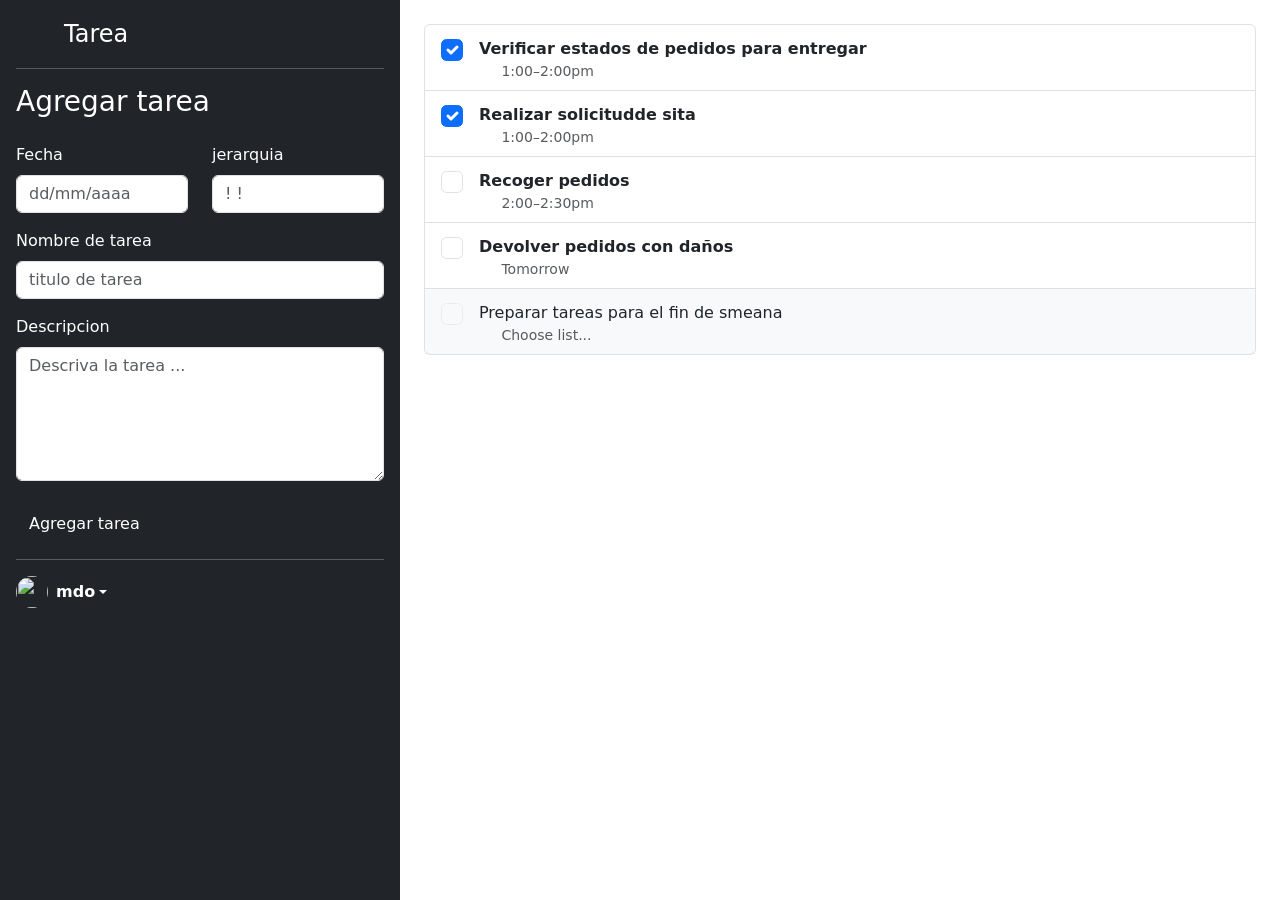
==== indext.html @ bd3a3786 "actualizado 1" ====
<!DOCTYPE html>
<html lang="en">

<head>
    <meta charset="UTF-8">
    <meta name="viewport" content="width=device-width, initial-scale=1.0">
    <title>Document</title>
    <link href="https://cdn.jsdelivr.net/npm/bootstrap@5.3.8/dist/css/bootstrap.min.css" rel="stylesheet"
        integrity="sha384-sRIl4kxILFvY47J16cr9ZwB07vP4J8+LH7qKQnuqkuIAvNWLzeN8tE5YBujZqJLB" crossorigin="anonymous">
    <link rel="stylesheet" href="/css/styles.css">
</head>

<body>

    <!-- formulario -->
    <div class="contenedoruno d-flex vh-100">
        <div class="d-flex flex-column flex-shrink-0 p-3 text-bg-dark" style="width: 400px; height: 100vh;"> <a href="/"
                class="d-flex align-items-center mb-3 mb-md-0 me-md-auto text-white text-decoration-none"> <svg
                    class="bi pe-none me-2" width="40" height="32" aria-hidden="true">
                    <use xlink:href="#bootstrap"></use>
                </svg> <span class="fs-4">Tarea </span> </a>
            <hr>
          <div class="contact-form">
                <h3 class="mb-4">Agregar tarea</h3>
                <form>
                  <div class="row">
                    <div class="col-md-6 mb-3">
                      <label class="form-label">Fecha</label>
                      <input type="text" class="form-control" placeholder="dd/mm/aaaa">
                    </div>
                    <div class="col-md-6 mb-3">
                      <label class="form-label">jerarquia</label>
                      <input type="text" class="form-control" placeholder="! !">
                    </div>
                  </div>
                  
                  <div class="mb-3">
                    <label class="form-label">Nombre de tarea</label>
                    <input type="email" class="form-control" placeholder="titulo de tarea">
                  </div>

                  <div class="mb-4">
                    <label class="form-label">Descripcion</label>
                    <textarea class="form-control" rows="5" placeholder="Descriva la tarea ..."></textarea>
                  </div>
                  
                  <button type="submit" class="btn btn-submit text-white">Agregar tarea</button>
                </form>

              </div>
            <hr>
            <div class="dropdown"> <a href="#"
                    class="d-flex align-items-center text-white text-decoration-none dropdown-toggle"
                    data-bs-toggle="dropdown" aria-expanded="false"> <img src="https://github.com/mdo.png" alt=""
                        width="32" height="32" class="rounded-circle me-2"> <strong>mdo</strong> </a>
                <ul class="dropdown-menu dropdown-menu-dark text-small shadow">
                    <li><a class="dropdown-item" href="#">New project...</a></li>
                    <li><a class="dropdown-item" href="#">Settings</a></li>
                    <li><a class="dropdown-item" href="#">Profile</a></li>
                    <li>
                        <hr class="dropdown-divider">
                    </li>
                    <li><a class="dropdown-item" href="#">Sign out</a></li>
                </ul>
            </div>
        </div>

        <!-- listado -->

        <div class="flex-grow-1 p-4">
            <div class="list-group w-100">
                <label class="list-group-item d-flex gap-3">
                    <input class="form-check-input flex-shrink-0" type="checkbox" value="" checked=""
                        style="font-size: 1.375em;">
                    <span class="pt-1 form-checked-content">
                        <strong>Verificar estados de pedidos para entregar</strong>
                        <small class="d-block text-body-secondary"> <svg class="bi me-1" width="1em" height="1em"
                                role="img" aria-label="Schedule">
                                <use xlink:href="#calendar-event"></use>
                            </svg>
                            1:00–2:00pm
                        </small>
                    </span> 
                </label> 
                <label class="list-group-item d-flex gap-3">
                    <input class="form-check-input flex-shrink-0" type="checkbox" value="" checked=""
                        style="font-size: 1.375em;">
                    <span class="pt-1 form-checked-content">
                        <strong>Realizar solicitudde sita</strong>
                        <small class="d-block text-body-secondary"> <svg class="bi me-1" width="1em" height="1em"
                                role="img" aria-label="Schedule">
                                <use xlink:href="#calendar-event"></use>
                            </svg>
                            1:00–2:00pm
                        </small>
                    </span> 
                </label> 
                <label class="list-group-item d-flex gap-3"> <input
                        class="form-check-input flex-shrink-0" type="checkbox" value="" style="font-size: 1.375em;">
                    <span class="pt-1 form-checked-content"> <strong>Recoger pedidos</strong> <small
                            class="d-block text-body-secondary"> <svg class="bi me-1" width="1em" height="1em"
                                role="img" aria-label="Schedule">
                                <use xlink:href="#calendar-event"></use>
                            </svg>
                            2:00–2:30pm
                        </small> </span> </label> <label class="list-group-item d-flex gap-3"> <input
                        class="form-check-input flex-shrink-0" type="checkbox" value="" style="font-size: 1.375em;">
                    <span class="pt-1 form-checked-content"> <strong>Devolver pedidos con daños</strong> <small
                            class="d-block text-body-secondary"> <svg class="bi me-1" width="1em" height="1em"
                                role="img" aria-label="Reminder">
                                <use xlink:href="#alarm"></use>
                            </svg>
                            Tomorrow
                        </small> </span> </label> <label class="list-group-item d-flex gap-3 bg-body-tertiary"> <input
                        class="form-check-input form-check-input-placeholder bg-body-tertiary flex-shrink-0 pe-none"
                        disabled="" type="checkbox" value="" style="font-size: 1.375em;"> <span
                        class="pt-1 form-checked-content"> <span contenteditable="true" class="w-100">Preparar tareas
                            para el fin de smeana
                        </span> <small class="d-block text-body-secondary"> <svg class="bi me-1" width="1em"
                                height="1em" aria-hidden="true">
                                <use xlink:href="#list-check"></use>
                            </svg>
                            Choose list...
                        </small> </span> </label>
            </div>
        </div>

    </div>

    <script src="https://cdn.jsdelivr.net/npm/bootstrap@5.3.8/dist/js/bootstrap.bundle.min.js"
        integrity="sha384-FKyoEForCGlyvwx9Hj09JcYn3nv7wiPVlz7YYwJrWVcXK/BmnVDxM+D2scQbITxI"
        crossorigin="anonymous"></script>
</body>

</html>
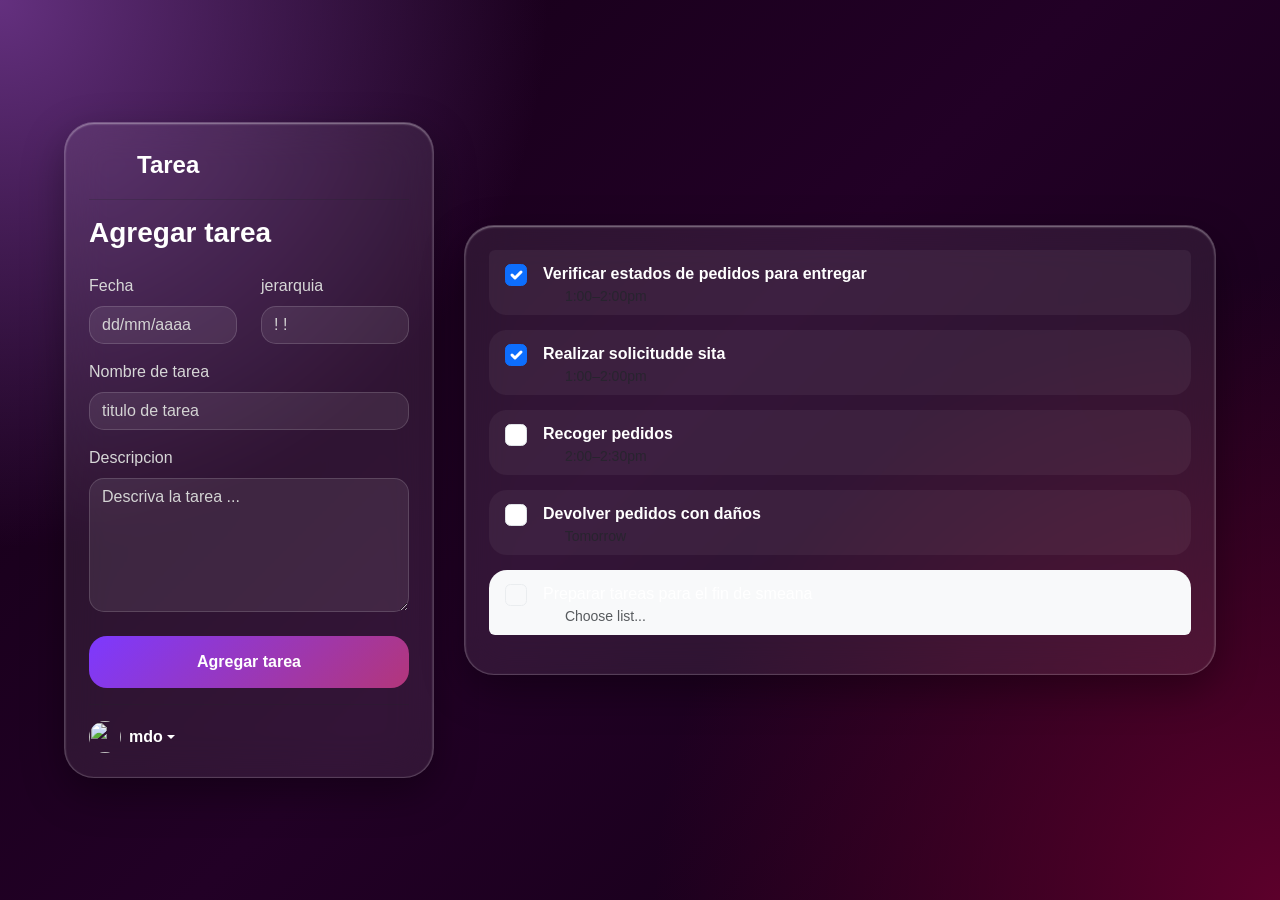
==== commit 644b0d57: "se actualiza diseño estetico del tablero tareas" ====
--- a/indext.html
+++ b/indext.html
@@ -7,14 +7,14 @@
     <title>Document</title>
     <link href="https://cdn.jsdelivr.net/npm/bootstrap@5.3.8/dist/css/bootstrap.min.css" rel="stylesheet"
         integrity="sha384-sRIl4kxILFvY47J16cr9ZwB07vP4J8+LH7qKQnuqkuIAvNWLzeN8tE5YBujZqJLB" crossorigin="anonymous">
-    <link rel="stylesheet" href="/css/styles.css">
+    <link rel="stylesheet" href="./css/styles.css">
 </head>
 
 <body>
 
     <!-- formulario -->
-    <div class="contenedoruno d-flex vh-100">
-        <div class="d-flex flex-column flex-shrink-0 p-3 text-bg-dark" style="width: 400px; height: 100vh;"> <a href="/"
+    <div class="contenedoruno d-flex align-items-center">
+        <div  class="sidebar d-flex flex-column flex-shrink-0 p-4"> <a href="/"
                 class="d-flex align-items-center mb-3 mb-md-0 me-md-auto text-white text-decoration-none"> <svg
                     class="bi pe-none me-2" width="40" height="32" aria-hidden="true">
                     <use xlink:href="#bootstrap"></use>
@@ -67,7 +67,7 @@
 
         <!-- listado -->
 
-        <div class="flex-grow-1 p-4">
+        <div class="flex-grow-1 p-4 tareas">
             <div class="list-group w-100">
                 <label class="list-group-item d-flex gap-3">
                     <input class="form-check-input flex-shrink-0" type="checkbox" value="" checked=""
--- a/css/styles.css
+++ b/css/styles.css
@@ -0,0 +1,94 @@
+
+body{
+    margin:0;
+    min-height:100vh;
+    display:flex;
+    justify-content:center;
+    align-items:center;
+    font-family:Poppins,sans-serif;
+    background:
+    radial-gradient(circle at top left,#64307f 0%,transparent 35%),
+    radial-gradient(circle at bottom right,#5c002b 0%,transparent 40%),
+    linear-gradient(135deg,#130015,#220026,#130015);
+}
+
+.contenedoruno{
+    width:90%;
+    max-width:1600px;
+    height:92vh;
+    gap:30px;
+}
+
+.sidebar{
+    width:370px;
+    border-radius:30px;
+    background:rgba(255,255,255,.08);
+    backdrop-filter:blur(20px);
+    -webkit-backdrop-filter:blur(20px);
+    border:1px solid rgba(255,255,255,.18);
+    box-shadow:
+    inset 0 1px 2px rgba(255,255,255,.45),
+    0 15px 40px rgba(0,0,0,.35);
+}
+
+.tareas{
+    border-radius:30px;
+    background:rgba(255,255,255,.08);
+    backdrop-filter:blur(20px);
+    border:1px solid rgba(255,255,255,.18);
+    box-shadow:
+    inset 0 1px 2px rgba(255,255,255,.45),
+    0 15px 40px rgba(0,0,0,.35);
+    overflow:auto;
+}
+
+.form-control{
+    background:rgba(255,255,255,.08);
+    border:1px solid rgba(255,255,255,.15);
+    color:white;
+    border-radius:15px;
+}
+
+.form-control::placeholder{
+    color:#d4d4d4;
+}
+
+.form-control:focus{
+    background:rgba(255,255,255,.12);
+    color:white;
+    border-color:#b38cff;
+    box-shadow:0 0 20px rgba(179,140,255,.3);
+}
+
+.btn-submit{
+    width:100%;
+    padding:14px;
+    border:none;
+    border-radius:18px;
+    background:linear-gradient(135deg,#7d39ff,#b3367a);
+    transition:.35s;
+    font-weight:600;
+}
+
+.btn-submit:hover{
+    transform:translateY(-3px);
+    box-shadow:0 10px 25px rgba(180,80,255,.4);
+}
+
+.list-group-item{
+    background:rgba(255,255,255,.05);
+    color:white;
+    border:none;
+    border-radius:18px;
+    margin-bottom:15px;
+}
+
+h3,
+.fs-4{
+    color:white;
+    font-weight:600;
+}
+
+label{
+    color:#d7d7d7;
+}
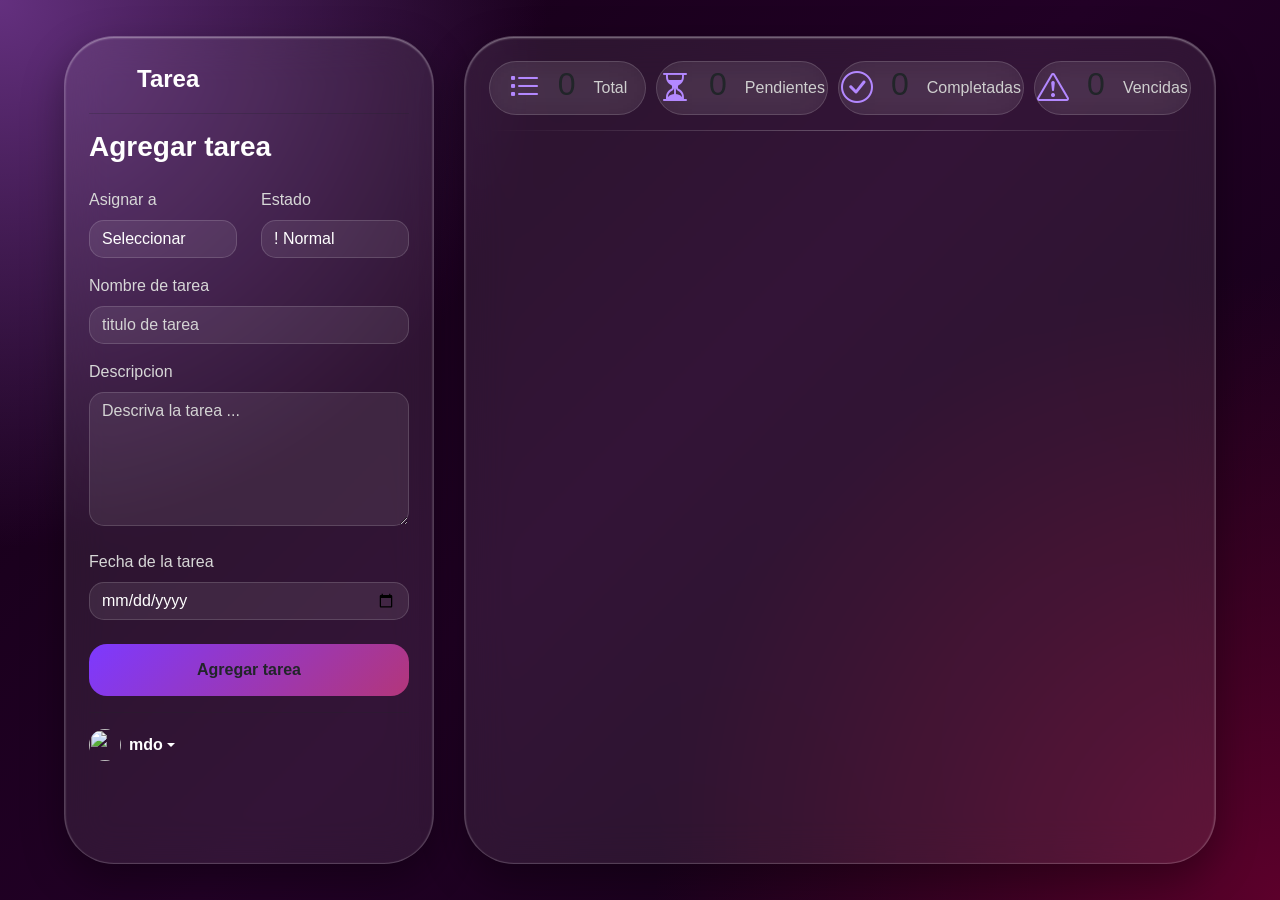
==== commit 60882d00: "actualizado de toda la interfa" ====
--- a/indext.html
+++ b/indext.html
@@ -5,6 +5,7 @@
     <meta charset="UTF-8">
     <meta name="viewport" content="width=device-width, initial-scale=1.0">
     <title>Document</title>
+    <link rel="stylesheet" href="https://cdn.jsdelivr.net/npm/bootstrap-icons@1.11.3/font/bootstrap-icons.min.css">
     <link href="https://cdn.jsdelivr.net/npm/bootstrap@5.3.8/dist/css/bootstrap.min.css" rel="stylesheet"
         integrity="sha384-sRIl4kxILFvY47J16cr9ZwB07vP4J8+LH7qKQnuqkuIAvNWLzeN8tE5YBujZqJLB" crossorigin="anonymous">
     <link rel="stylesheet" href="./css/styles.css">
@@ -13,41 +14,52 @@
 <body>
 
     <!-- formulario -->
-    <div class="contenedoruno d-flex align-items-center">
-        <div  class="sidebar d-flex flex-column flex-shrink-0 p-4"> <a href="/"
+    <div class="contenedoruno d-flex">
+        <div class="sidebar d-flex flex-column flex-shrink-0 p-4"> <a href="/"
                 class="d-flex align-items-center mb-3 mb-md-0 me-md-auto text-white text-decoration-none"> <svg
                     class="bi pe-none me-2" width="40" height="32" aria-hidden="true">
                     <use xlink:href="#bootstrap"></use>
                 </svg> <span class="fs-4">Tarea </span> </a>
             <hr>
-          <div class="contact-form">
+            <div class="contact-form">
                 <h3 class="mb-4">Agregar tarea</h3>
                 <form>
-                  <div class="row">
-                    <div class="col-md-6 mb-3">
-                      <label class="form-label">Fecha</label>
-                      <input type="text" class="form-control" placeholder="dd/mm/aaaa">
+                    <div class="row">
+                        <div class="col-md-6 mb-3">
+                            <label class="form-label">Asignar a</label>
+                            <select id="asignado" class="form-select">
+                                <option selected>Seleccionar</option>
+                                <option>Rhonald</option>
+                                <option>Carlos</option>
+                                <option>Laura</option>
+                                <option>María</option>
+                            </select>
+                        </div>
+                        <div class="col-md-6 mb-3">
+                            <label class="form-label">Estado</label>
+                            <select id="estado" class="form-select">
+                                <option value="1">! Normal</option>
+                                <option value="2">!! Importante</option>
+                                <option value="3">!!! Obligatorio</option>
+                            </select>
+                        </div>
                     </div>
-                    <div class="col-md-6 mb-3">
-                      <label class="form-label">jerarquia</label>
-                      <input type="text" class="form-control" placeholder="! !">
+                    <div class="mb-3">
+                        <label class="form-label">Nombre de tarea</label>
+                        <input id="titulo" type="text" class="form-control" placeholder="titulo de tarea">
                     </div>
-                  </div>
-                  
-                  <div class="mb-3">
-                    <label class="form-label">Nombre de tarea</label>
-                    <input type="email" class="form-control" placeholder="titulo de tarea">
-                  </div>
-
-                  <div class="mb-4">
-                    <label class="form-label">Descripcion</label>
-                    <textarea class="form-control" rows="5" placeholder="Descriva la tarea ..."></textarea>
-                  </div>
-                  
-                  <button type="submit" class="btn btn-submit text-white">Agregar tarea</button>
+                    <div class="mb-4">
+                        <label class="form-label">Descripcion</label>
+                        <textarea id="descripcion" class="form-control" rows="5"
+                            placeholder="Descriva la tarea ..."></textarea>
+                    </div>
+                    <div class="mb-4">
+                        <label class="form-label">Fecha de la tarea</label>
+                        <input id="fecha" type="date" class="form-control">
+                    </div>
+                    <button id="btnAgregar" type="submit" class="btn btn-submit">Agregar tarea</button>
                 </form>
-
-              </div>
+            </div>
             <hr>
             <div class="dropdown"> <a href="#"
                     class="d-flex align-items-center text-white text-decoration-none dropdown-toggle"
@@ -67,69 +79,68 @@
 
         <!-- listado -->
 
-        <div class="flex-grow-1 p-4 tareas">
-            <div class="list-group w-100">
-                <label class="list-group-item d-flex gap-3">
-                    <input class="form-check-input flex-shrink-0" type="checkbox" value="" checked=""
-                        style="font-size: 1.375em;">
-                    <span class="pt-1 form-checked-content">
-                        <strong>Verificar estados de pedidos para entregar</strong>
-                        <small class="d-block text-body-secondary"> <svg class="bi me-1" width="1em" height="1em"
-                                role="img" aria-label="Schedule">
-                                <use xlink:href="#calendar-event"></use>
-                            </svg>
-                            1:00–2:00pm
-                        </small>
-                    </span> 
-                </label> 
-                <label class="list-group-item d-flex gap-3">
-                    <input class="form-check-input flex-shrink-0" type="checkbox" value="" checked=""
-                        style="font-size: 1.375em;">
-                    <span class="pt-1 form-checked-content">
-                        <strong>Realizar solicitudde sita</strong>
-                        <small class="d-block text-body-secondary"> <svg class="bi me-1" width="1em" height="1em"
-                                role="img" aria-label="Schedule">
-                                <use xlink:href="#calendar-event"></use>
-                            </svg>
-                            1:00–2:00pm
-                        </small>
-                    </span> 
-                </label> 
-                <label class="list-group-item d-flex gap-3"> <input
-                        class="form-check-input flex-shrink-0" type="checkbox" value="" style="font-size: 1.375em;">
-                    <span class="pt-1 form-checked-content"> <strong>Recoger pedidos</strong> <small
-                            class="d-block text-body-secondary"> <svg class="bi me-1" width="1em" height="1em"
-                                role="img" aria-label="Schedule">
-                                <use xlink:href="#calendar-event"></use>
-                            </svg>
-                            2:00–2:30pm
-                        </small> </span> </label> <label class="list-group-item d-flex gap-3"> <input
-                        class="form-check-input flex-shrink-0" type="checkbox" value="" style="font-size: 1.375em;">
-                    <span class="pt-1 form-checked-content"> <strong>Devolver pedidos con daños</strong> <small
-                            class="d-block text-body-secondary"> <svg class="bi me-1" width="1em" height="1em"
-                                role="img" aria-label="Reminder">
-                                <use xlink:href="#alarm"></use>
-                            </svg>
-                            Tomorrow
-                        </small> </span> </label> <label class="list-group-item d-flex gap-3 bg-body-tertiary"> <input
-                        class="form-check-input form-check-input-placeholder bg-body-tertiary flex-shrink-0 pe-none"
-                        disabled="" type="checkbox" value="" style="font-size: 1.375em;"> <span
-                        class="pt-1 form-checked-content"> <span contenteditable="true" class="w-100">Preparar tareas
-                            para el fin de smeana
-                        </span> <small class="d-block text-body-secondary"> <svg class="bi me-1" width="1em"
-                                height="1em" aria-hidden="true">
-                                <use xlink:href="#list-check"></use>
-                            </svg>
-                            Choose list...
-                        </small> </span> </label>
+        <div class="list flex-grow-1 p-4 tareas">
+            <div class="estadisticas">
+                <div class="card-stat glass">
+                    <i class="bi bi-list-task"></i>
+                    <h2 id="totalTareas">0</h2>
+                    <p>Total</p>
+                </div>
+                <div class="card-stat glass">
+                    <i class="bi bi-hourglass-split"></i>
+                    <h2 id="pendientes">0</h2>
+                    <p>Pendientes</p>
+                </div>
+                <div class="card-stat glass">
+                    <i class="bi bi-check-circle"></i>
+                    <h2 id="completadas">0</h2>
+                    <p>Completadas</p>
+                </div>
+                <div class="card-stat glass">
+                    <i class="bi bi-exclamation-triangle"></i>
+                    <h2 id="vencidas">0</h2>
+                    <p>Vencidas</p>
+                </div>
+            </div>
+            <div class="separador"></div>
+            <div id="listaTareas" class="list-group w-100">
+                <div class="task-card">
+                    <div class="task-header">
+                        <div class="task-title">
+                            <input class="form-check-input" type="checkbox">
+                            <span class="prioridad prioridad-3">!!!</span>
+                            <h5>Verificar estados de pedidos</h5>
+                        </div>
+                        <div class="task-actions">
+                            <button class="btn-icon editar">
+                                <i class="bi bi-pencil-square"></i>
+                            </button>
+                            <button class="btn-icon eliminar">
+                                <i class="bi bi-trash-fill"></i>
+                            </button>
+                        </div>
+                    </div>
+                    <div class="task-info">
+                        <span>
+                            <i class="bi bi-calendar-event"></i>
+                            05 Ago 2026
+                        </span>
+                        <span>
+                            <i class="bi bi-person"></i>
+                            Carlos
+                        </span>
+                    </div>
+                    <p class="task-description">
+                        Verificar que todos los pedidos se encuentren listos para despacho.
+                    </p>
+                </div>
             </div>
         </div>
-
     </div>
-
     <script src="https://cdn.jsdelivr.net/npm/bootstrap@5.3.8/dist/js/bootstrap.bundle.min.js"
         integrity="sha384-FKyoEForCGlyvwx9Hj09JcYn3nv7wiPVlz7YYwJrWVcXK/BmnVDxM+D2scQbITxI"
         crossorigin="anonymous"></script>
+    <script src="/js/app.js"></script>
 </body>
 
 </html>
--- a/css/styles.css
+++ b/css/styles.css
@@ -21,7 +21,7 @@
 
 .sidebar{
     width:370px;
-    border-radius:30px;
+    border-radius:50px;
     background:rgba(255,255,255,.08);
     backdrop-filter:blur(20px);
     -webkit-backdrop-filter:blur(20px);
@@ -91,4 +91,152 @@
 
 label{
     color:#d7d7d7;
-}+}
+
+.form-select{
+    background: rgba(255,255,255,.08);
+    border:1px solid rgba(255,255,255,.15);
+    color:white;
+    border-radius:15px;
+}
+
+.form-select option{
+    background:#241235;
+    color:white;
+}
+
+.form-select:focus{
+    background:rgba(255,255,255,.12);
+    color:white;
+    border-color:#b38cff;
+    box-shadow:0 0 20px rgba(179,140,255,.3);
+}
+
+.prioridad-1{
+    color:#ffffff;
+    font-size:30px;
+}
+
+.prioridad-2{
+    color:#ffc107;
+    letter-spacing:2px;
+    font-weight:bold;
+    font-size:30px;
+}
+
+.prioridad-3{
+    color:#ff4d6d;
+    font-weight:bold;
+    letter-spacing:2px;
+    font-size:30px;
+}
+
+.list{
+    border-radius: 50px;
+}
+
+.estadisticas{
+    display:grid;
+    grid-template-columns:repeat(4,1fr);
+    gap:10px;
+    margin-bottom:15px;
+}
+
+.card-stat{
+    display:flex;
+    align-items:center;
+    gap:18px;
+    padding: 2px 2px;
+    border-radius:30px;
+    background:rgba(255,255,255,.06);
+    backdrop-filter:blur(20px);
+    border:1px solid rgba(255,255,255,.15);
+    transition:.35s;
+    justify-content: center;
+}
+
+.card-stat i{
+    font-size:2rem;
+    color:#b388ff;
+}
+
+.card-stat p{
+    color:#cfcfcf;
+    margin:0;
+}
+
+.task-card{
+    background:rgba(255,255,255,.06);
+    border:1px solid rgba(255,255,255,.12);
+    backdrop-filter:blur(15px);
+    border-radius:22px;
+    padding:22px;
+    margin-bottom:20px;
+    transition:.3s;
+    cursor:pointer;
+}
+
+.task-card:hover{
+    transform:translateY(-4px);
+    background:rgba(255,255,255,.10);
+}
+
+.task-header{
+    display:flex;
+    justify-content:space-between;
+    align-items:center;
+}
+
+.task-title h5{
+    margin:0;
+    color:white;
+}
+
+.task-info{
+    display:flex;
+    gap:40px;
+    margin-top:18px;
+    color:#cfcfcf;
+    font-size:.9rem;
+}
+
+.editar:hover{
+    background:#4e7cff;
+}
+
+/* linea separador estados - lista */
+.separador{
+    width:100%;
+    height:1px;
+    margin:10px 0 15px;
+    background:linear-gradient(
+        to right,
+        transparent,
+        rgba(255,255,255,.25),
+        transparent
+    );
+}
+
+/* focus en card */
+
+.task-card.active{
+    border:1px solid #b388ff;
+    background:rgba(255,255,255,.14);
+    box-shadow:
+        0 0 25px rgba(179,136,255,.25),
+        inset 0 0 18px rgba(255,255,255,.05);
+    transform:translateX(6px);
+}
+
+.editar{
+    opacity:0;
+    transform:translateX(10px);
+    pointer-events:none;
+    transition:.25s;
+}
+
+.task-card.active .editar{
+    opacity:1;
+    transform:translateX(0);
+    pointer-events:auto;
+}
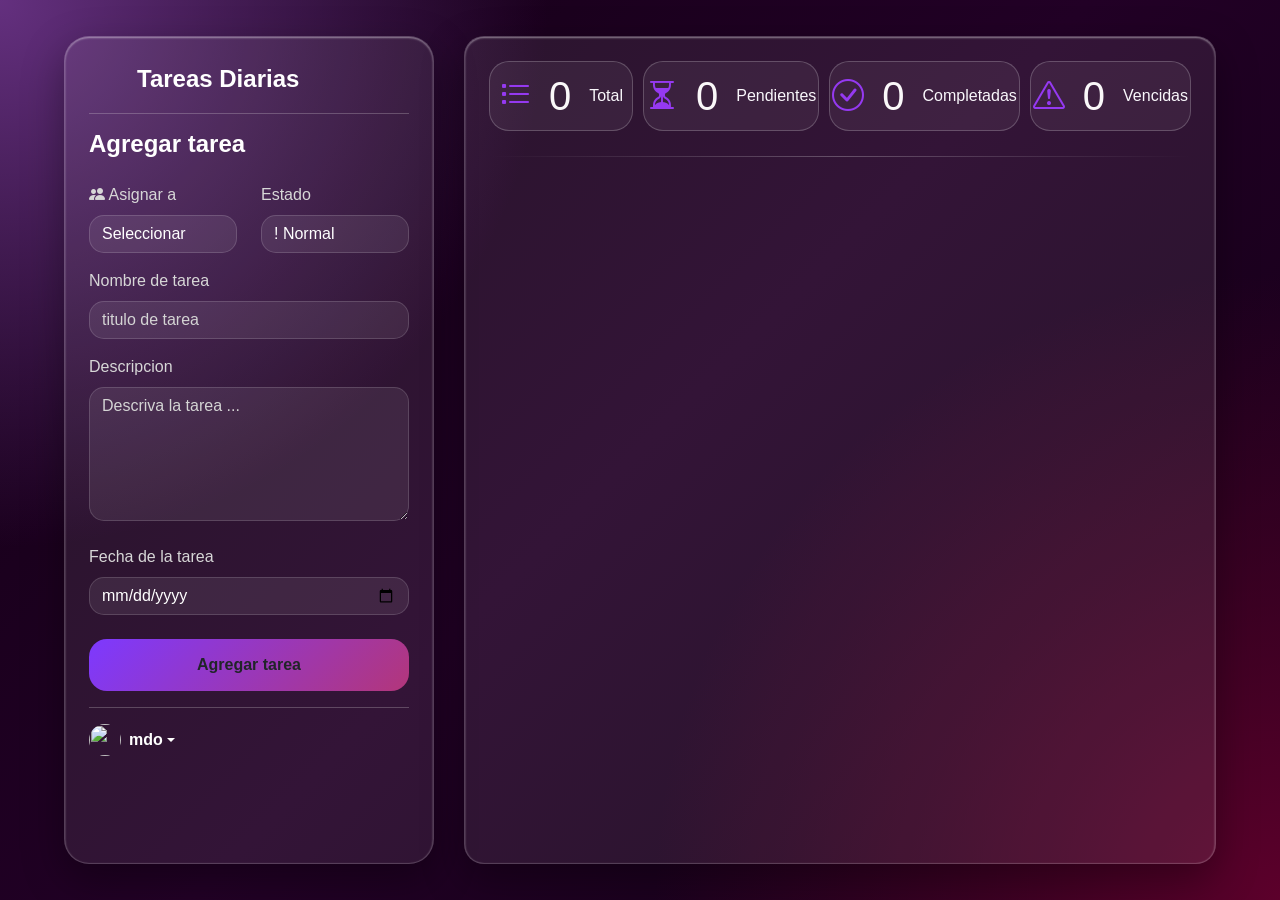
==== commit 50563330: "actualizacion visual del listado tareas, contenedor2,scroll,checkbox" ====
--- a/indext.html
+++ b/indext.html
@@ -19,24 +19,24 @@
                 class="d-flex align-items-center mb-3 mb-md-0 me-md-auto text-white text-decoration-none"> <svg
                     class="bi pe-none me-2" width="40" height="32" aria-hidden="true">
                     <use xlink:href="#bootstrap"></use>
-                </svg> <span class="fs-4">Tarea </span> </a>
+                </svg> <span class="fs-4">Tareas Diarias</span> </a>
             <hr>
             <div class="contact-form">
-                <h3 class="mb-4">Agregar tarea</h3>
+                <h4 class="mb-4">Agregar tarea</h4>
                 <form>
                     <div class="row">
                         <div class="col-md-6 mb-3">
-                            <label class="form-label">Asignar a</label>
-                            <select id="asignado" class="form-select">
+                            <label class="form-label bi bi-people-fill""> Asignar a</label>
+                            <select id=" asignado" class="form-select ">
                                 <option selected>Seleccionar</option>
                                 <option>Rhonald</option>
                                 <option>Carlos</option>
                                 <option>Laura</option>
                                 <option>María</option>
-                            </select>
+                                </select>
                         </div>
                         <div class="col-md-6 mb-3">
-                            <label class="form-label">Estado</label>
+                            <label class="form-label ">Estado</label>
                             <select id="estado" class="form-select">
                                 <option value="1">! Normal</option>
                                 <option value="2">!! Importante</option>
@@ -76,9 +76,7 @@
                 </ul>
             </div>
         </div>
-
-        <!-- listado -->
-
+        <!-- listado de las tareas-->
         <div class="list flex-grow-1 p-4 tareas">
             <div class="estadisticas">
                 <div class="card-stat glass">
@@ -103,39 +101,35 @@
                 </div>
             </div>
             <div class="separador"></div>
-            <div id="listaTareas" class="list-group w-100">
-                <div class="task-card">
-                    <div class="task-header">
-                        <div class="task-title">
-                            <input class="form-check-input" type="checkbox">
-                            <span class="prioridad prioridad-3">!!!</span>
-                            <h5>Verificar estados de pedidos</h5>
+            <div class="contenedor-lista">
+                <div id="listaTareas" class="list-group w-100">
+                    <div class="task-card">
+                        <input class="form-check-input completar" type="checkbox">
+                        <span class="prioridad prioridad-3">!!!</span>
+                        <div class="task-content">
+                            <h5>Prueba 2</h5>
+                            <div class="task-info">
+                                <span><i class="bi bi-calendar-event"></i>2026-08-12</span>
+                                <span><i class="bi bi-person"></i>Rhonald</span>
+                            </div>
+                            <p class="task-description">
+                                Aquí probando 2
+                            </p>
                         </div>
                         <div class="task-actions">
                             <button class="btn-icon editar">
-                                <i class="bi bi-pencil-square"></i>
+                                <i class="bi bi-pencil"></i>
                             </button>
                             <button class="btn-icon eliminar">
-                                <i class="bi bi-trash-fill"></i>
+                                <i class="bi bi-trash"></i>
                             </button>
                         </div>
                     </div>
-                    <div class="task-info">
-                        <span>
-                            <i class="bi bi-calendar-event"></i>
-                            05 Ago 2026
-                        </span>
-                        <span>
-                            <i class="bi bi-person"></i>
-                            Carlos
-                        </span>
-                    </div>
-                    <p class="task-description">
-                        Verificar que todos los pedidos se encuentren listos para despacho.
-                    </p>
                 </div>
             </div>
         </div>
+    </div>
+    </div>
     </div>
     <script src="https://cdn.jsdelivr.net/npm/bootstrap@5.3.8/dist/js/bootstrap.bundle.min.js"
         integrity="sha384-FKyoEForCGlyvwx9Hj09JcYn3nv7wiPVlz7YYwJrWVcXK/BmnVDxM+D2scQbITxI"
--- a/css/styles.css
+++ b/css/styles.css
@@ -21,26 +21,28 @@
 
 .sidebar{
     width:370px;
-    border-radius:50px;
+    border-radius:25px;
     background:rgba(255,255,255,.08);
-    backdrop-filter:blur(20px);
     -webkit-backdrop-filter:blur(20px);
     border:1px solid rgba(255,255,255,.18);
     box-shadow:
     inset 0 1px 2px rgba(255,255,255,.45),
     0 15px 40px rgba(0,0,0,.35);
-}
+}  
 
 .tareas{
-    border-radius:30px;
+    display:flex;
+    flex-direction:column;
+    border-radius:25px;
     background:rgba(255,255,255,.08);
-    backdrop-filter:blur(20px);
+    /* backdrop-filter:blur(20px); */
     border:1px solid rgba(255,255,255,.18);
     box-shadow:
     inset 0 1px 2px rgba(255,255,255,.45),
     0 15px 40px rgba(0,0,0,.35);
-    overflow:auto;
-}
+    /* overflow:auto; */
+    /* ↑↑ probando scroll en listado lateral izq↑↑ */
+} 
 
 .form-control{
     background:rgba(255,255,255,.08);
@@ -66,7 +68,7 @@
     border:none;
     border-radius:18px;
     background:linear-gradient(135deg,#7d39ff,#b3367a);
-    transition:.35s;
+    transition:.15s;
     font-weight:600;
 }
 
@@ -83,7 +85,7 @@
     margin-bottom:15px;
 }
 
-h3,
+h4,
 .fs-4{
     color:white;
     font-weight:600;
@@ -112,27 +114,8 @@
     box-shadow:0 0 20px rgba(179,140,255,.3);
 }
 
-.prioridad-1{
-    color:#ffffff;
-    font-size:30px;
-}
-
-.prioridad-2{
-    color:#ffc107;
-    letter-spacing:2px;
-    font-weight:bold;
-    font-size:30px;
-}
-
-.prioridad-3{
-    color:#ff4d6d;
-    font-weight:bold;
-    letter-spacing:2px;
-    font-size:30px;
-}
-
 .list{
-    border-radius: 50px;
+    border-radius: 20px;
 }
 
 .estadisticas{
@@ -147,61 +130,105 @@
     align-items:center;
     gap:18px;
     padding: 2px 2px;
-    border-radius:30px;
+    border-radius:20px;
     background:rgba(255,255,255,.06);
-    backdrop-filter:blur(20px);
-    border:1px solid rgba(255,255,255,.15);
-    transition:.35s;
+    border:1px solid rgba(255, 255, 255, 0.209);
+    transition:.15s;
     justify-content: center;
 }
 
 .card-stat i{
     font-size:2rem;
-    color:#b388ff;
+    color:#9539f1;
 }
 
 .card-stat p{
-    color:#cfcfcf;
+    color:#f9f7fb;
     margin:0;
+}
+
+h2{
+    color: #faf8f9;
+    margin-top: 8px;
+    font-size: 40px;
 }
 
 .task-card{
     background:rgba(255,255,255,.06);
     border:1px solid rgba(255,255,255,.12);
-    backdrop-filter:blur(15px);
-    border-radius:22px;
-    padding:22px;
-    margin-bottom:20px;
-    transition:.3s;
+    border-radius:20px;
+    margin-bottom:5px;
+    transition:0.2s;
     cursor:pointer;
+    display: flex;
+    align-items: center;
+    padding: 4PX;
+}
+
+.task-left{
+    display:flex;
+    align-items:center;
+    gap:18px;
+    flex:1;
+}
+
+.task-content{
+    display:flex;
+    justify-content: center;
+    flex-direction:column;
+    margin-left: 15px;
+}
+
+.task-actions{
+    display:flex;
+    gap:12px;
+    margin-left: auto;
+    opacity:0;
+    transform:translateX(12px);
+    transition:.20s;
+    pointer-events:none;
+}
+
+.task-content h5{
+    color:#fff;
+    font-size:1.1rem;
+    font-weight:600;
+}
+
+.task-content span{
+    color:#cdc4c4;
+    font-size:1.1rem;
+    font-weight:500;
+}
+
+.task-card.active .task-content{
+    margin-top:13px;
 }
 
 .task-card:hover{
-    transform:translateY(-4px);
-    background:rgba(255,255,255,.10);
-}
-
-.task-header{
-    display:flex;
-    justify-content:space-between;
-    align-items:center;
-}
-
-.task-title h5{
-    margin:0;
-    color:white;
-}
+    transform:translateX(5px);
+    background:rgba(255, 255, 255, 0.159);
+} 
+/* movimiento click anulado de card */
 
 .task-info{
     display:flex;
-    gap:40px;
-    margin-top:18px;
+    gap:20px;
+    font-size:.9rem;
+    color:#bdbdbd;
+}
+
+.task-description{
     color:#cfcfcf;
-    font-size:.9rem;
-}
-
-.editar:hover{
-    background:#4e7cff;
+    line-height:1.5;
+    max-height:0;
+    overflow:hidden;
+    opacity:0;
+    transition:
+        max-height .25s ease,
+        opacity .20s ease,
+        margin-top .20s ease;
+        margin-right: 15px;
 }
 
 /* linea separador estados - lista */
@@ -220,23 +247,171 @@
 /* focus en card */
 
 .task-card.active{
+    background: rgba(255,255,255,.14);
     border:1px solid #b388ff;
-    background:rgba(255,255,255,.14);
     box-shadow:
-        0 0 25px rgba(179,136,255,.25),
-        inset 0 0 18px rgba(255,255,255,.05);
-    transform:translateX(6px);
-}
-
-.editar{
-    opacity:0;
-    transform:translateX(10px);
-    pointer-events:none;
-    transition:.25s;
+        0 0 25px rgba(179,140,255,.35),
+        inset 0 0 1px rgba(255,255,255,.40);
 }
 
 .task-card.active .editar{
+    opacity:1;
+    pointer-events:auto;
+}
+
+.task-card.active .task-description{
+    max-height:120px;
+    opacity:1;
+    margin-top:12px;
+    margin-bottom: 10px;
+}
+
+.task-card.active .task-actions{
     opacity:1;
     transform:translateX(0);
     pointer-events:auto;
 }
+
+.task-card:hover .task-actions{
+    opacity:1;
+    transform:translateX(0);
+    pointer-events:auto;
+}
+
+.editar{
+    opacity:0;
+    pointer-events:none;
+    transition:.15s;
+}
+
+.editar:hover{
+    color:rgb(78, 240, 9);
+}
+
+.eliminar:hover{
+    color:rgb(240, 9, 9);
+}
+
+.btn-icon{
+    width:40px;
+    height:40px;
+    display:flex;
+    align-items:center;
+    justify-content:center;
+    border-radius:15px;
+    background:rgba(255,255,255,.05);
+    border:1px solid rgba(255,255,255,.10);
+    color:#d6d6d6;
+    transition:.15s;
+}
+
+.btn-icon:hover{
+    background:rgba(255,255,255,.12);
+    transform:translateY(-3px);
+}
+
+.prioridad{
+    width:27px;
+    height:40px;
+    display:flex;
+    align-items:center;
+    justify-content:center;
+    font-weight:700;
+    font-size:1.6rem;
+    clip-path:polygon(
+        50% 100%,
+        0 78%,
+        0 0,
+        100% 0,
+        100% 78%
+    );
+    margin: 10px;
+    border-radius: 12px;
+}
+
+.prioridad-1{
+    background:#4a4a4a05;
+    color:rgb(231, 231, 231);
+}
+
+.prioridad-2{
+    background:#755525;
+    color:rgb(235, 232, 229);
+}
+
+.prioridad-3{
+    background:#cc17178b;
+    color:rgb(250, 248, 248);
+}
+
+.form-check-input{
+    width:30px;
+    height:30px;
+    appearance:none;
+    -webkit-appearance:none;
+    border:2px solid rgba(181, 177, 177, 0.55);
+    border-radius:5cap;
+    background:transparent;
+    cursor:pointer;
+    transition:.18s;
+    margin-left: 10px;
+}
+
+.form-check-input.completar{
+    border-radius: 50px;
+}
+
+.form-check-input:hover{
+ transform:translateY(-3px);
+ background: #8ad47b71;
+}
+
+.form-check-input:checked::after{
+    content:"✓";
+    display:flex;
+    justify-content:center;
+    align-items:center;
+    color:rgb(50, 237, 13);
+    font-size:18px;
+    font-weight:bold;
+    border-color: chartreuse;
+
+}
+
+.form-check-input:checked{
+ background-color: #172e0b;
+ border-color: #49f9035b;
+}
+
+hr{
+    color: #e7e2e4;
+}
+
+/* deslizador scrollbar modificacion */
+/* ↑↑ probando deslizador en solo lsitado de tareas↑↑ */
+.contenedor-lista::-webkit-scrollbar{
+    width:7px;
+}
+
+.contenedor-lista::-webkit-scrollbar-track{
+    background:transparent;
+}
+
+.contenedor-lista::-webkit-scrollbar-thumb{
+    background:rgba(180, 136, 255, 0.301);
+    border-radius:999px;
+    transition:.2s;
+    border-top: 17px solid transparent;
+    border-bottom:20px solid transparent;
+    background-clip:padding-box;
+}
+
+.contenedor-lista::-webkit-scrollbar-thumb:hover{
+    background:#b388ff;
+}
+
+.contenedor-lista{
+    flex:1;
+    overflow-y:auto;
+    padding-right:6px;
+}
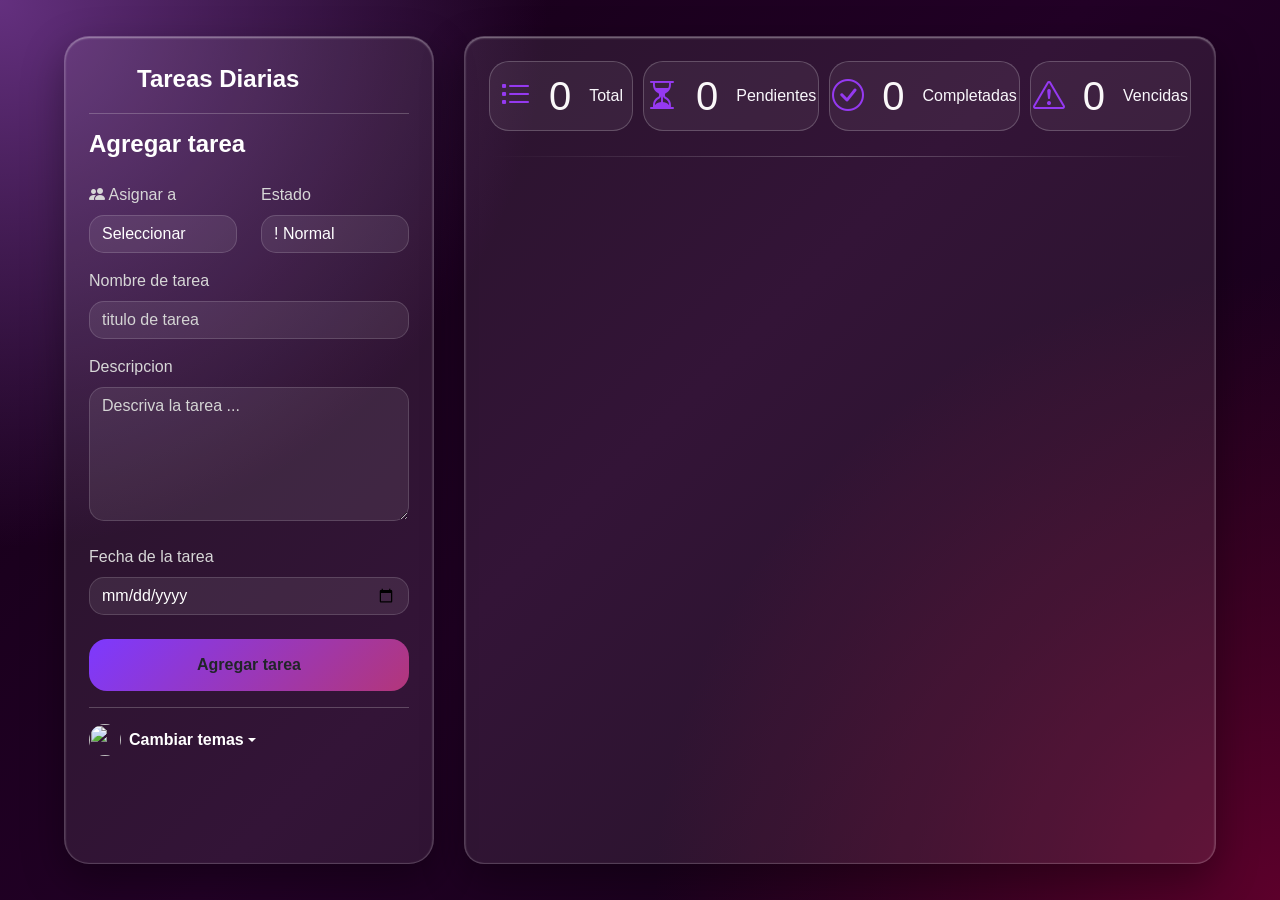
==== commit 6e4b3296: "se agregar mas temas black,white,morado" ====
--- a/indext.html
+++ b/indext.html
@@ -64,11 +64,11 @@
             <div class="dropdown"> <a href="#"
                     class="d-flex align-items-center text-white text-decoration-none dropdown-toggle"
                     data-bs-toggle="dropdown" aria-expanded="false"> <img src="https://github.com/mdo.png" alt=""
-                        width="32" height="32" class="rounded-circle me-2"> <strong>mdo</strong> </a>
+                        width="32" height="32" class="rounded-circle me-2"> <strong>Cambiar temas</strong> </a>
                 <ul class="dropdown-menu dropdown-menu-dark text-small shadow">
-                    <li><a class="dropdown-item" href="#">New project...</a></li>
-                    <li><a class="dropdown-item" href="#">Settings</a></li>
-                    <li><a class="dropdown-item" href="#">Profile</a></li>
+                    <li><a class="dropdown-item tema" data-tema="morado">MORADO</a></li>
+                    <li><a class="dropdown-item tema" data-tema="black">BLACK</a></li>
+                    <li><a class="dropdown-item tema" data-tema="white">WHITE </a></li>
                     <li>
                         <hr class="dropdown-divider">
                     </li>
--- a/css/styles.css
+++ b/css/styles.css
@@ -1,15 +1,51 @@
+
+:root{
+
+    /*tema fondo*/
+    --bg-body:
+        radial-gradient(circle at top left,#64307f 0%,transparent 35%),
+        radial-gradient(circle at bottom right,#5c002b 0%,transparent 40%),
+        linear-gradient(135deg,#130015,#220026,#130015);
+
+    /*contenedores*/
+    --panel-bg:rgba(255,255,255,.08);
+    --card-bg:rgba(255,255,255,.06);
+    --border-color:rgba(255,255,255,.18);
+
+    /*textos*/
+    --text:#ffffff;
+    --text-secondary:#cfcfcf;
+
+    /*color principal*/
+    --primary:#b388ff;
+    --hover:rgba(255,255,255,.10);
+
+    /*botones*/
+    --btn-bg:rgba(255,255,255,.05);
+    --btn-hover:rgba(255,255,255,.12);
+
+    /*deslizador*/
+    --scroll:#b388ff;
+    /*propiedades*/
+    --priority1:#4a4a4a;
+    --priority2:#755525;
+    --priority3:#cc1717;
+
+}
 
 body{
+    background:var(--bg-body);
     margin:0;
     min-height:100vh;
     display:flex;
     justify-content:center;
     align-items:center;
     font-family:Poppins,sans-serif;
-    background:
-    radial-gradient(circle at top left,#64307f 0%,transparent 35%),
-    radial-gradient(circle at bottom right,#5c002b 0%,transparent 40%),
-    linear-gradient(135deg,#130015,#220026,#130015);
+        color:var(--text);
+
+    transition:
+        background .35s,
+        color .35s;
 }
 
 .contenedoruno{
@@ -22,9 +58,9 @@
 .sidebar{
     width:370px;
     border-radius:25px;
-    background:rgba(255,255,255,.08);
+    background:var(--panel-bg);
     -webkit-backdrop-filter:blur(20px);
-    border:1px solid rgba(255,255,255,.18);
+    border:1px solid var(--border-color);
     box-shadow:
     inset 0 1px 2px rgba(255,255,255,.45),
     0 15px 40px rgba(0,0,0,.35);
@@ -34,9 +70,9 @@
     display:flex;
     flex-direction:column;
     border-radius:25px;
-    background:rgba(255,255,255,.08);
+    background:var(--panel-bg);
     /* backdrop-filter:blur(20px); */
-    border:1px solid rgba(255,255,255,.18);
+    border:1px solid var(--border-color);
     box-shadow:
     inset 0 1px 2px rgba(255,255,255,.45),
     0 15px 40px rgba(0,0,0,.35);
@@ -45,7 +81,7 @@
 } 
 
 .form-control{
-    background:rgba(255,255,255,.08);
+    background:var(--panel-bg);
     border:1px solid rgba(255,255,255,.15);
     color:white;
     border-radius:15px;
@@ -96,7 +132,7 @@
 }
 
 .form-select{
-    background: rgba(255,255,255,.08);
+    background:var(--panel-bg);
     border:1px solid rgba(255,255,255,.15);
     color:white;
     border-radius:15px;
@@ -131,7 +167,7 @@
     gap:18px;
     padding: 2px 2px;
     border-radius:20px;
-    background:rgba(255,255,255,.06);
+    background:var(--card-bg);
     border:1px solid rgba(255, 255, 255, 0.209);
     transition:.15s;
     justify-content: center;
@@ -154,8 +190,8 @@
 }
 
 .task-card{
-    background:rgba(255,255,255,.06);
-    border:1px solid rgba(255,255,255,.12);
+    background:var(--card-bg);
+    border:1px solid var(--border-color);
     border-radius:20px;
     margin-bottom:5px;
     transition:0.2s;
@@ -190,13 +226,13 @@
 }
 
 .task-content h5{
-    color:#fff;
+    color:var(--text);
     font-size:1.1rem;
     font-weight:600;
 }
 
 .task-content span{
-    color:#cdc4c4;
+    color:var(--text);
     font-size:1.1rem;
     font-weight:500;
 }
@@ -215,11 +251,11 @@
     display:flex;
     gap:20px;
     font-size:.9rem;
-    color:#bdbdbd;
+    color:var(--text);
 }
 
 .task-description{
-    color:#cfcfcf;
+    color:var(--text-secondary);
     line-height:1.5;
     max-height:0;
     overflow:hidden;
@@ -330,17 +366,17 @@
 }
 
 .prioridad-1{
-    background:#4a4a4a05;
+    background:var(--priority1);
     color:rgb(231, 231, 231);
 }
 
 .prioridad-2{
-    background:#755525;
+    background:var(--priority2);
     color:rgb(235, 232, 229);
 }
 
 .prioridad-3{
-    background:#cc17178b;
+    background:var(--priority3);
     color:rgb(250, 248, 248);
 }
 
@@ -398,7 +434,7 @@
 }
 
 .contenedor-lista::-webkit-scrollbar-thumb{
-    background:rgba(180, 136, 255, 0.301);
+    background:var(--scroll);
     border-radius:999px;
     transition:.2s;
     border-top: 17px solid transparent;
@@ -414,4 +450,46 @@
     flex:1;
     overflow-y:auto;
     padding-right:6px;
+}
+
+/* temas de fondo para cambio  */
+/* ↑↑ probando temas para cambiar por seleccion↑↑ */
+body.tema-morado{
+
+}
+
+body.tema-black{
+    --bg-body:
+        linear-gradient(135deg,#080808,#1b1b1b,#080808);
+    --panel-bg:rgba(25,25,25,.85);
+    --card-bg:rgba(50,50,50,.35);
+    --border-color:rgba(255,255,255,.08);
+    --text:#ffffff;
+    --text-secondary:#bdbdbd;
+    --primary:#4da3ff;
+    --hover:rgba(255,255,255,.08);
+    --btn-bg:rgba(255,255,255,.05);
+    --btn-hover:rgba(255,255,255,.12);
+    --scroll:#4da3ff;
+    --priority1:#505050;
+    --priority2:#8d6515;
+    --priority3:#b4233d;
+}
+
+body.tema-white{
+    --bg-body:
+        linear-gradient(135deg,#ffffff,#ececec,#f8f8f8);
+    --panel-bg:#ffffff;
+    --card-bg:#f8f8f8;
+    --border-color:#dadada;
+    --text:#2c2c2c;
+    --text-secondary:#666666;
+    --primary:#7b3cff;
+    --hover:#ececec;
+    --btn-bg:#f1f1f1;
+    --btn-hover:#e6e6e6;
+    --scroll:#7b3cff;
+    --priority1:#d8d8d8;
+    --priority2:#ffcf66;
+    --priority3:#ff667d;
 }
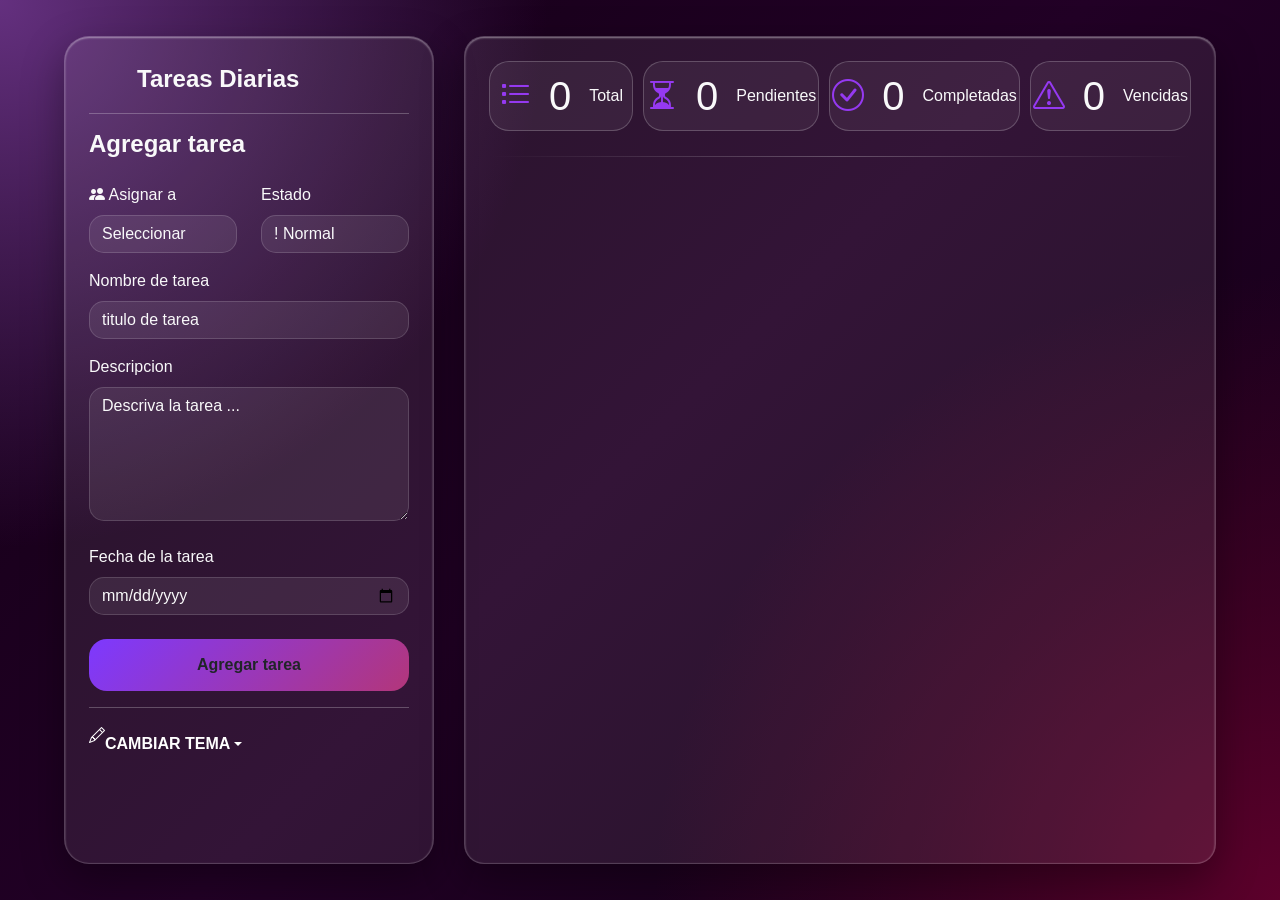
==== commit 703eb23f: "se actualiza error en boton agregar y colores apra cambiar de temas por variables" ====
--- a/indext.html
+++ b/indext.html
@@ -27,7 +27,7 @@
                     <div class="row">
                         <div class="col-md-6 mb-3">
                             <label class="form-label bi bi-people-fill""> Asignar a</label>
-                            <select id=" asignado" class="form-select ">
+                            <select id="asignado" class="form-select ">
                                 <option selected>Seleccionar</option>
                                 <option>Rhonald</option>
                                 <option>Carlos</option>
@@ -63,16 +63,16 @@
             <hr>
             <div class="dropdown"> <a href="#"
                     class="d-flex align-items-center text-white text-decoration-none dropdown-toggle"
-                    data-bs-toggle="dropdown" aria-expanded="false"> <img src="https://github.com/mdo.png" alt=""
-                        width="32" height="32" class="rounded-circle me-2"> <strong>Cambiar temas</strong> </a>
+                    data-bs-toggle="dropdown" aria-expanded="false"> <i class="bi bi-pencil"><P></P></i>
+                         <strong> CAMBIAR TEMA</strong> </a>
                 <ul class="dropdown-menu dropdown-menu-dark text-small shadow">
-                    <li><a class="dropdown-item tema" data-tema="morado">MORADO</a></li>
-                    <li><a class="dropdown-item tema" data-tema="black">BLACK</a></li>
-                    <li><a class="dropdown-item tema" data-tema="white">WHITE </a></li>
+                    <li><a class="dropdown-item tema" data-tema="morado">MORADO OSCURO</a></li>
+                    <li><a class="dropdown-item tema" data-tema="black">OSCURO</a></li>
+                    <li><a class="dropdown-item tema" data-tema="white">CLARO</a></li>
                     <li>
                         <hr class="dropdown-divider">
                     </li>
-                    <li><a class="dropdown-item" href="#">Sign out</a></li>
+                    <li><a class="dropdown-item" href="#">BORRAR TODO</a></li>
                 </ul>
             </div>
         </div>
--- a/css/styles.css
+++ b/css/styles.css
@@ -1,20 +1,21 @@
 
 :root{
 
-    /*tema fondo*/
+    /* inicio de tema fondo principal */
     --bg-body:
         radial-gradient(circle at top left,#64307f 0%,transparent 35%),
         radial-gradient(circle at bottom right,#5c002b 0%,transparent 40%),
         linear-gradient(135deg,#130015,#220026,#130015);
 
-    /*contenedores*/
+    /*variables  para colores iniciales */
     --panel-bg:rgba(255,255,255,.08);
     --card-bg:rgba(255,255,255,.06);
     --border-color:rgba(255,255,255,.18);
 
     /*textos*/
-    --text:#ffffff;
+    --text:#fcf6f6;
     --text-secondary:#cfcfcf;
+    --color:rgb(249, 249, 250);
 
     /*color principal*/
     --primary:#b388ff;
@@ -26,8 +27,8 @@
 
     /*deslizador*/
     --scroll:#b388ff;
-    /*propiedades*/
-    --priority1:#4a4a4a;
+    /*color para propiedades -- se deja transparente la prioridad comun o estado normal */
+    --priority1:#9c989804; 
     --priority2:#755525;
     --priority3:#cc1717;
 
@@ -64,6 +65,7 @@
     box-shadow:
     inset 0 1px 2px rgba(255,255,255,.45),
     0 15px 40px rgba(0,0,0,.35);
+    
 }  
 
 .tareas{
@@ -83,17 +85,17 @@
 .form-control{
     background:var(--panel-bg);
     border:1px solid rgba(255,255,255,.15);
-    color:white;
+    color:var(--color);
     border-radius:15px;
 }
 
 .form-control::placeholder{
-    color:#d4d4d4;
+    color:var(--color);
 }
 
 .form-control:focus{
     background:rgba(255,255,255,.12);
-    color:white;
+    color:var(--color);
     border-color:#b38cff;
     box-shadow:0 0 20px rgba(179,140,255,.3);
 }
@@ -115,7 +117,7 @@
 
 .list-group-item{
     background:rgba(255,255,255,.05);
-    color:white;
+    color:var(--color);
     border:none;
     border-radius:18px;
     margin-bottom:15px;
@@ -123,29 +125,29 @@
 
 h4,
 .fs-4{
-    color:white;
+    color:var(--color);
     font-weight:600;
 }
 
 label{
-    color:#d7d7d7;
+    color:var(--color);
 }
 
 .form-select{
     background:var(--panel-bg);
     border:1px solid rgba(255,255,255,.15);
-    color:white;
+    color:var(--color);
     border-radius:15px;
 }
 
 .form-select option{
     background:#241235;
-    color:white;
+    color:var(--color);
 }
 
 .form-select:focus{
     background:rgba(255,255,255,.12);
-    color:white;
+    color:var(--color);
     border-color:#b38cff;
     box-shadow:0 0 20px rgba(179,140,255,.3);
 }
@@ -179,12 +181,12 @@
 }
 
 .card-stat p{
-    color:#f9f7fb;
+    color:var(--color);
     margin:0;
 }
 
 h2{
-    color: #faf8f9;
+    color:var(--color);
     margin-top: 8px;
     font-size: 40px;
 }
@@ -337,7 +339,7 @@
     border-radius:15px;
     background:rgba(255,255,255,.05);
     border:1px solid rgba(255,255,255,.10);
-    color:#d6d6d6;
+    color:var(--color);
     transition:.15s;
 }
 
@@ -420,7 +422,7 @@
 }
 
 hr{
-    color: #e7e2e4;
+    color:var(--color);
 }
 
 /* deslizador scrollbar modificacion */
@@ -474,22 +476,25 @@
     --priority1:#505050;
     --priority2:#8d6515;
     --priority3:#b4233d;
+    --color:#f7f4f5;
 }
 
 body.tema-white{
+    
     --bg-body:
-        linear-gradient(135deg,#ffffff,#ececec,#f8f8f8);
-    --panel-bg:#ffffff;
-    --card-bg:#f8f8f8;
-    --border-color:#dadada;
-    --text:#2c2c2c;
-    --text-secondary:#666666;
-    --primary:#7b3cff;
-    --hover:#ececec;
-    --btn-bg:#f1f1f1;
-    --btn-hover:#e6e6e6;
+        linear-gradient(135deg,#ffffff,#ddd8d8,#f8f8f8);
+    --panel-bg:#faf8f8;
+    --card-bg:#f5f5f5;
+    --border-color:#8b8b8b;
+    --text:#1a052b;
+    --text-secondary:#0c0505;
+    --primary:#1e103d;
+    --hover:#838080;
+    --btn-bg:#e91c1c;
+    --btn-hover:#9e9b9b;
     --scroll:#7b3cff;
     --priority1:#d8d8d8;
-    --priority2:#ffcf66;
-    --priority3:#ff667d;
+    --priority2:#e6aa2a;
+    --priority3:#f02e4b;
+    --color:#080708;
 }
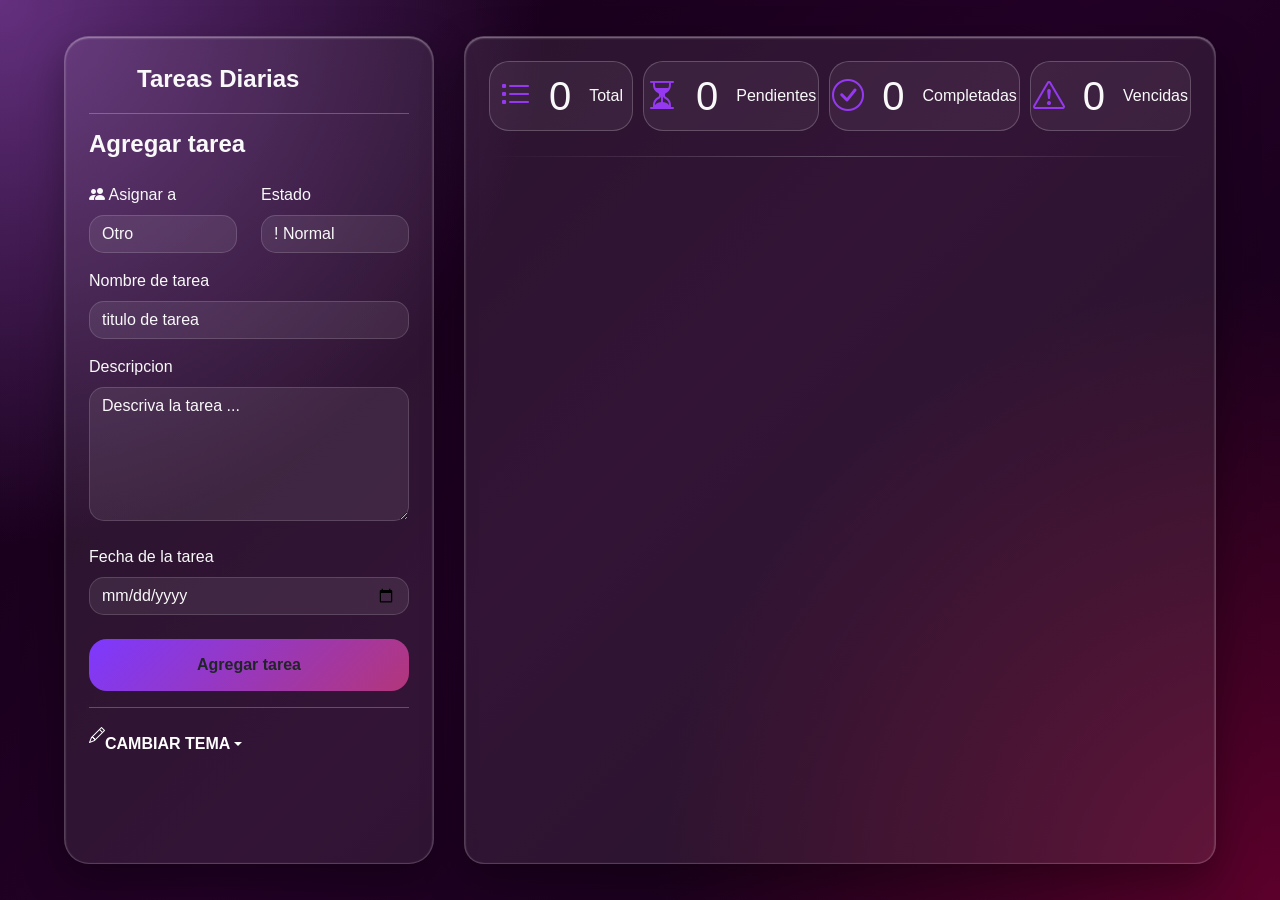
==== commit e0565f42: "se comenta errores y se borra codigo comentado-sobreescrito" ====
--- a/indext.html
+++ b/indext.html
@@ -13,7 +13,7 @@
 
 <body>
 
-    <!-- formulario -->
+    <!-- formulario panel izquierdo-->
     <div class="contenedoruno d-flex">
         <div class="sidebar d-flex flex-column flex-shrink-0 p-4"> <a href="/"
                 class="d-flex align-items-center mb-3 mb-md-0 me-md-auto text-white text-decoration-none"> <svg
@@ -27,12 +27,13 @@
                     <div class="row">
                         <div class="col-md-6 mb-3">
                             <label class="form-label bi bi-people-fill""> Asignar a</label>
-                            <select id="asignado" class="form-select ">
-                                <option selected>Seleccionar</option>
+                            <select id=" asignado" class="form-select ">
+                                <option selected>Otro</option>
                                 <option>Rhonald</option>
                                 <option>Carlos</option>
                                 <option>Laura</option>
                                 <option>María</option>
+                                <option>Por asignar</option>
                                 </select>
                         </div>
                         <div class="col-md-6 mb-3">
@@ -63,8 +64,10 @@
             <hr>
             <div class="dropdown"> <a href="#"
                     class="d-flex align-items-center text-white text-decoration-none dropdown-toggle"
-                    data-bs-toggle="dropdown" aria-expanded="false"> <i class="bi bi-pencil"><P></P></i>
-                         <strong> CAMBIAR TEMA</strong> </a>
+                    data-bs-toggle="dropdown" aria-expanded="false"> <i class="bi bi-pencil">
+                        <P></P>
+                    </i>
+                    <strong> CAMBIAR TEMA</strong> </a>
                 <ul class="dropdown-menu dropdown-menu-dark text-small shadow">
                     <li><a class="dropdown-item tema" data-tema="morado">MORADO OSCURO</a></li>
                     <li><a class="dropdown-item tema" data-tema="black">OSCURO</a></li>
@@ -76,7 +79,7 @@
                 </ul>
             </div>
         </div>
-        <!-- listado de las tareas-->
+        <!-- listado de las tareas panel derecho-->
         <div class="list flex-grow-1 p-4 tareas">
             <div class="estadisticas">
                 <div class="card-stat glass">
@@ -129,8 +132,7 @@
             </div>
         </div>
     </div>
-    </div>
-    </div>
+    
     <script src="https://cdn.jsdelivr.net/npm/bootstrap@5.3.8/dist/js/bootstrap.bundle.min.js"
         integrity="sha384-FKyoEForCGlyvwx9Hj09JcYn3nv7wiPVlz7YYwJrWVcXK/BmnVDxM+D2scQbITxI"
         crossorigin="anonymous"></script>
--- a/css/styles.css
+++ b/css/styles.css
@@ -1,21 +1,21 @@
 
 :root{
 
-    /* inicio de tema fondo principal */
+    /* inicio de tema fondo principal se usan variables para colores*/
     --bg-body:
         radial-gradient(circle at top left,#64307f 0%,transparent 35%),
         radial-gradient(circle at bottom right,#5c002b 0%,transparent 40%),
         linear-gradient(135deg,#130015,#220026,#130015);
 
-    /*variables  para colores iniciales */
+    /*variables  para colores iniciales paneles*/
     --panel-bg:rgba(255,255,255,.08);
     --card-bg:rgba(255,255,255,.06);
     --border-color:rgba(255,255,255,.18);
 
-    /*textos*/
+    /*color para textos*/
     --text:#fcf6f6;
     --text-secondary:#cfcfcf;
-    --color:rgb(249, 249, 250);
+    --color:rgb(249, 249, 250);  /*este color no es visible en tema blanco*/
 
     /*color principal*/
     --primary:#b388ff;
@@ -25,7 +25,7 @@
     --btn-bg:rgba(255,255,255,.05);
     --btn-hover:rgba(255,255,255,.12);
 
-    /*deslizador*/
+    /*deslizador lateral derecho cuando hay ams listas en pantalla*/
     --scroll:#b388ff;
     /*color para propiedades -- se deja transparente la prioridad comun o estado normal */
     --priority1:#9c989804; 
@@ -191,6 +191,8 @@
     font-size: 40px;
 }
 
+/*tarjeta que contiene toda la tarea y se agrega a la lista */
+
 .task-card{
     background:var(--card-bg);
     border:1px solid var(--border-color);
@@ -200,7 +202,7 @@
     cursor:pointer;
     display: flex;
     align-items: center;
-    padding: 4PX;
+    padding: 4px;
 }
 
 .task-left{
@@ -282,7 +284,7 @@
     );
 }
 
-/* focus en card */
+/* focus en tarjeta de tarea */
 
 .task-card.active{
     background: rgba(255,255,255,.14);
@@ -348,6 +350,7 @@
     transform:translateY(-3px);
 }
 
+/* aqui se da forma a la figura de prioridad*/
 .prioridad{
     width:27px;
     height:40px;
@@ -356,7 +359,7 @@
     justify-content:center;
     font-weight:700;
     font-size:1.6rem;
-    clip-path:polygon(
+    clip-path:polygon( /*revisar estadisticas no queda la forma solicitada */
         50% 100%,
         0 78%,
         0 0,
@@ -364,7 +367,7 @@
         100% 78%
     );
     margin: 10px;
-    border-radius: 12px;
+    border-radius: 12px;  /*borde no se visualiza en la tarea */
 }
 
 .prioridad-1{
@@ -478,6 +481,8 @@
     --priority3:#b4233d;
     --color:#f7f4f5;
 }
+
+
 
 body.tema-white{
     
@@ -497,4 +502,8 @@
     --priority2:#e6aa2a;
     --priority3:#f02e4b;
     --color:#080708;
+}
+
+body.tema-green{
+    
 }
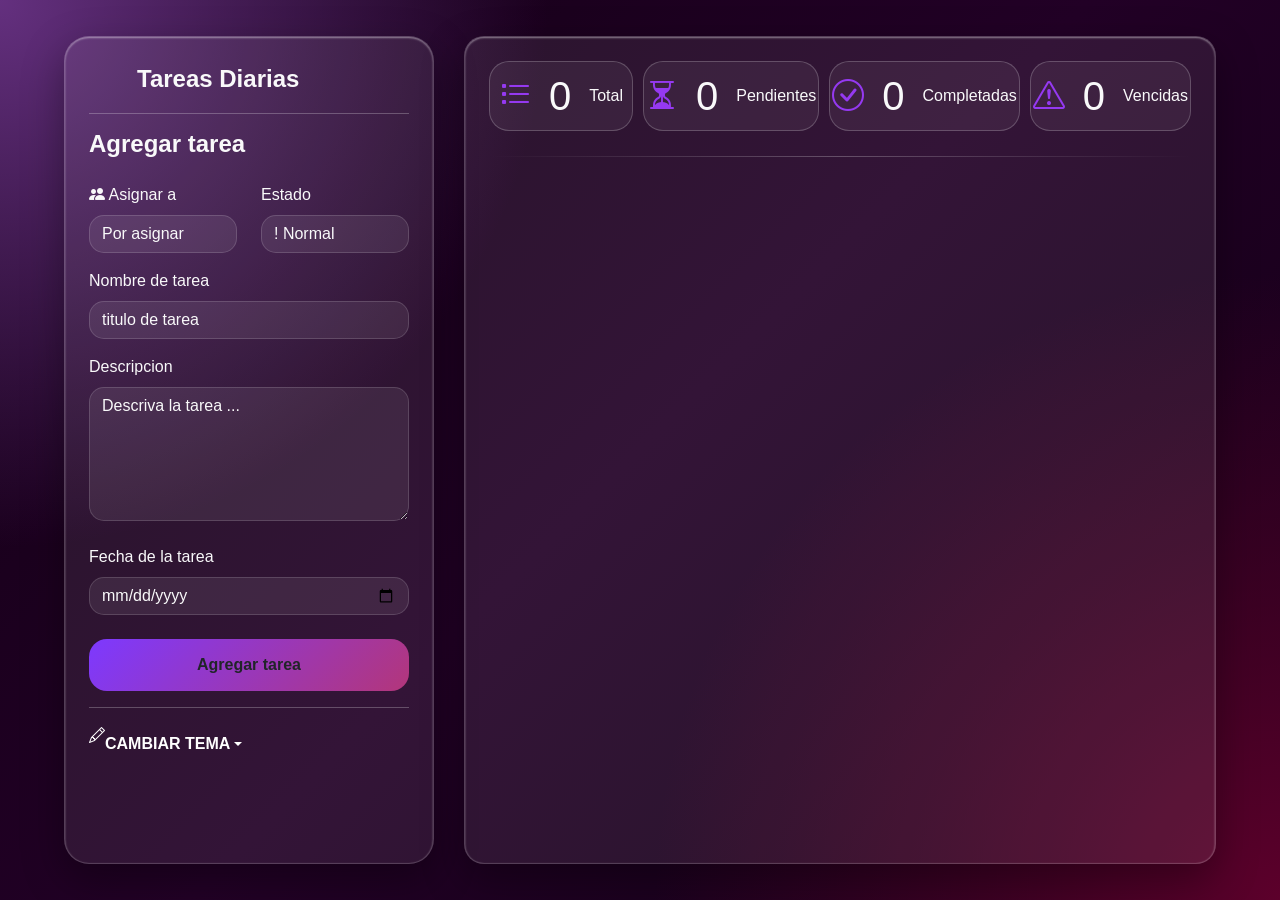
==== commit d6deacd4: "se agrega alerta al faltar input en formulario, se personaliza con css, no libreria" ====
--- a/indext.html
+++ b/indext.html
@@ -27,13 +27,13 @@
                     <div class="row">
                         <div class="col-md-6 mb-3">
                             <label class="form-label bi bi-people-fill""> Asignar a</label>
-                            <select id=" asignado" class="form-select ">
-                                <option selected>Otro</option>
+                            <select id="asignado" class="form-select ">
+                                <option selected>Por asignar</option>
                                 <option>Rhonald</option>
                                 <option>Carlos</option>
                                 <option>Laura</option>
                                 <option>María</option>
-                                <option>Por asignar</option>
+                                <option>Otro</option>
                                 </select>
                         </div>
                         <div class="col-md-6 mb-3">
@@ -77,6 +77,10 @@
                     </li>
                     <li><a class="dropdown-item" href="#">BORRAR TODO</a></li>
                 </ul>
+            </div>
+            <!-- se agrega div para usar alerta, dsaffdas  -->
+            <div id="alerta" class="alerta">
+                <span id="mensaje"></span>
             </div>
         </div>
         <!-- listado de las tareas panel derecho-->
@@ -132,7 +136,7 @@
             </div>
         </div>
     </div>
-    
+
     <script src="https://cdn.jsdelivr.net/npm/bootstrap@5.3.8/dist/js/bootstrap.bundle.min.js"
         integrity="sha384-FKyoEForCGlyvwx9Hj09JcYn3nv7wiPVlz7YYwJrWVcXK/BmnVDxM+D2scQbITxI"
         crossorigin="anonymous"></script>
--- a/css/styles.css
+++ b/css/styles.css
@@ -506,4 +506,31 @@
 
 body.tema-green{
     
-}+}
+
+
+/* boton alerta personalizado , remplazao botstrap */
+
+.alerta{
+    position: fixed;
+    top: 25px;
+    left: 25px;
+    min-width: 320px;
+    padding: 16px 22px;
+    background: #3b0707;
+    color: #fff;
+    border-radius: 12px;
+    font-size: 15px;
+    font-weight: 500;
+    box-shadow: 0 10px 25px rgba(0,0,0,1);
+    opacity: 0;
+    transform: translateX(0%);
+    transition: .4s ease;
+    z-index: 9999;
+}
+
+.alerta.mostrar{
+    opacity: 1;
+    transform: translateX(100%);
+}
+
